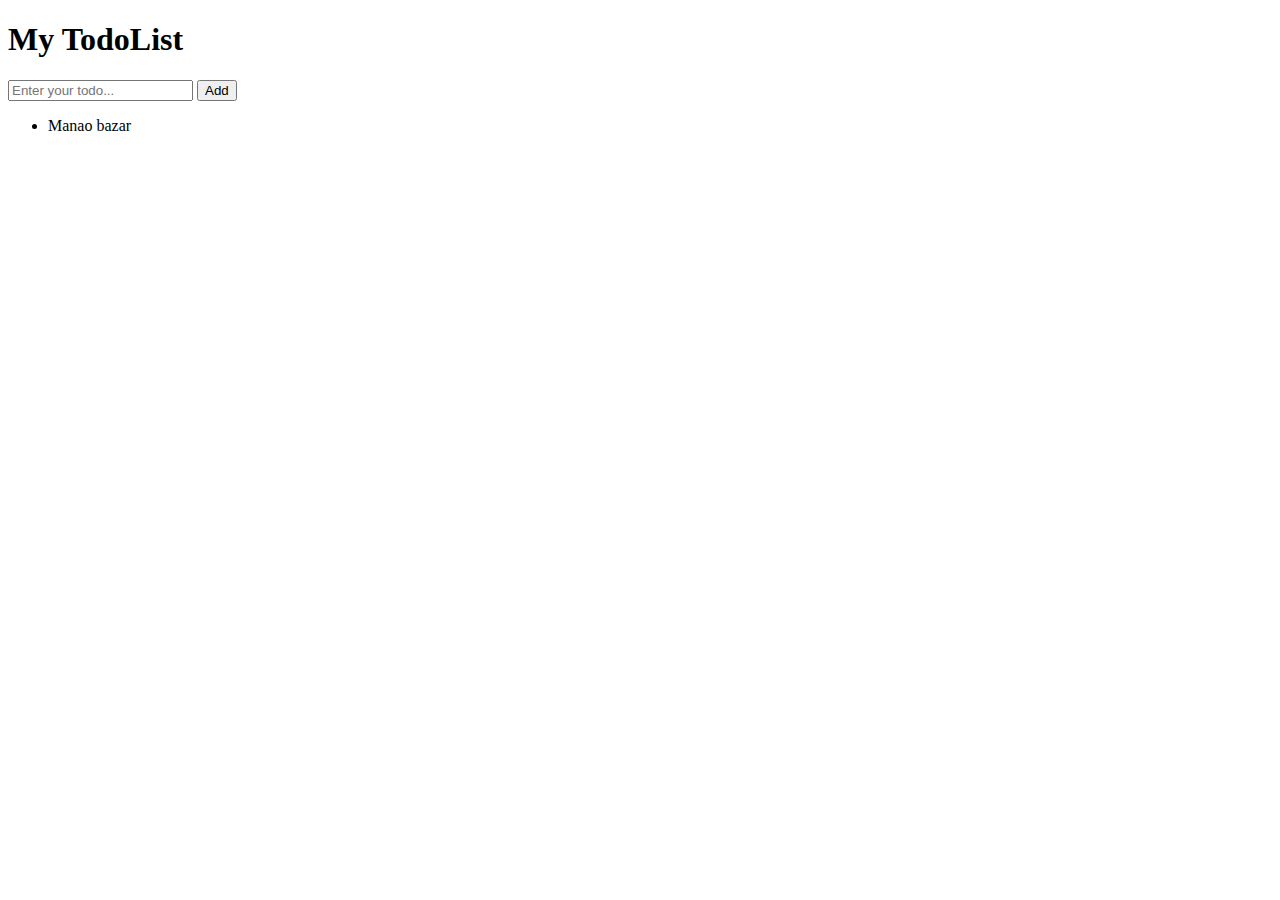
==== index.html @ aa7a1529 "My first Javascript Project" ====
<!DOCTYPE html>
<html>
<head>
	<link rel="stylesheet" type="text/css" href="style.css">
	<meta charset="utf-8">
	<meta name="viewport" content="width=device-width, initial-scale=1">
	<title>My TodoList</title>
</head>
<body>
	<div>
		<h1 id=title>My TodoList</h1>
		<div>
				<input type="text" name="" id="todo" placeholder="Enter your todo...">
				<button id="add" onclick="addTodo()">Add</button>
		</div>
		<div>
			<ul id="ul">
				<li>Manao bazar</li>
			</ul>
		</div>
	</div>
<script src="todoList.js"></script>
</body>
</html>
---- style.css ----
.div{
	text-align: center;
}
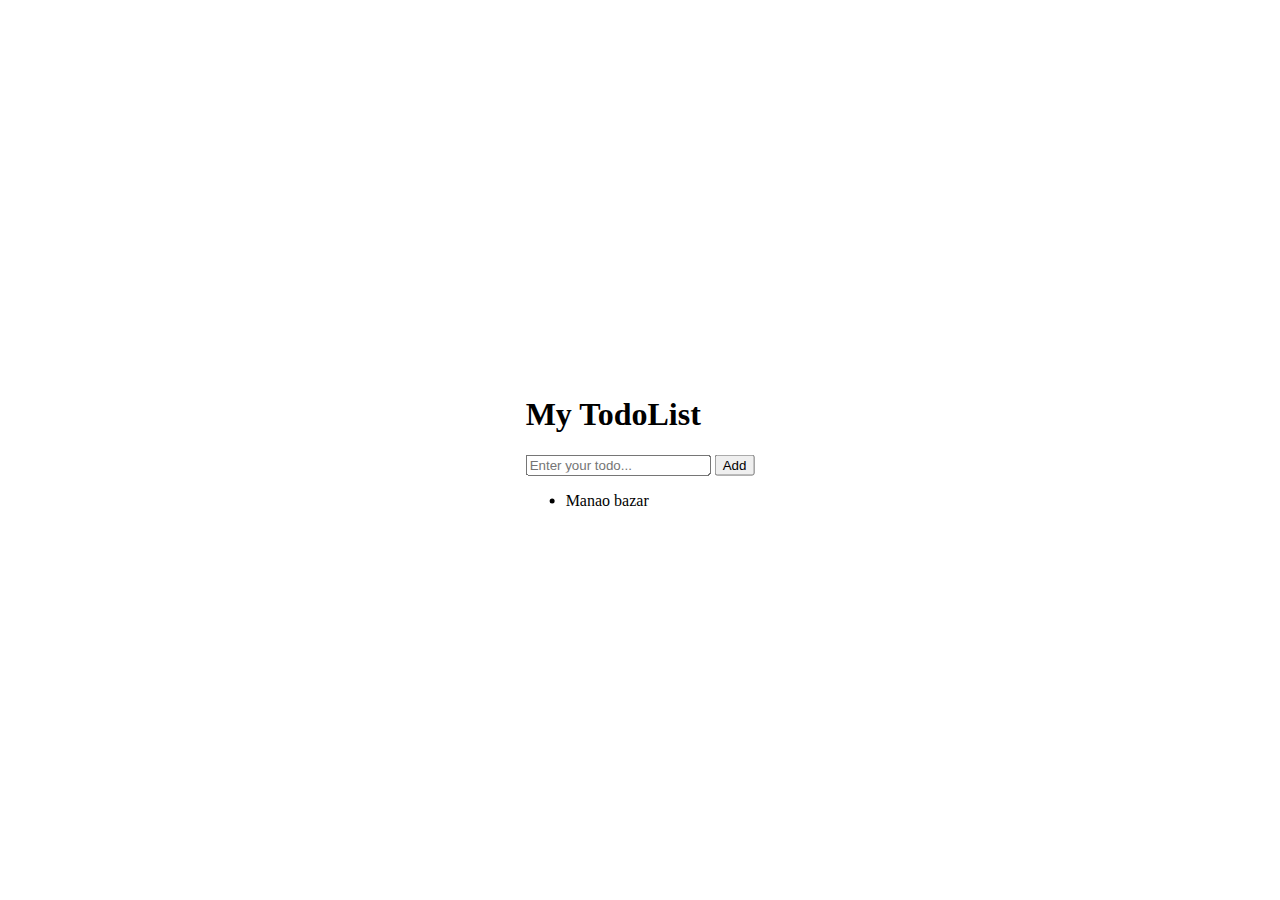
==== commit b021d477: "Add some css style" ====
--- a/index.html
+++ b/index.html
@@ -7,8 +7,8 @@
 	<title>My TodoList</title>
 </head>
 <body>
-	<div>
-		<h1 id=title>My TodoList</h1>
+	<div class="container">
+		<h1 class="title" id=title>My TodoList</h1>
 		<div>
 				<input type="text" name="" id="todo" placeholder="Enter your todo...">
 				<button id="add" onclick="addTodo()">Add</button>
--- a/style.css
+++ b/style.css
@@ -1,3 +1,6 @@
-.div{
-	text-align: center;
-}+.container {
+	position: absolute;
+	top: 50%;
+	left: 50%;
+	transform: translate(-50%, -50%);
+}
